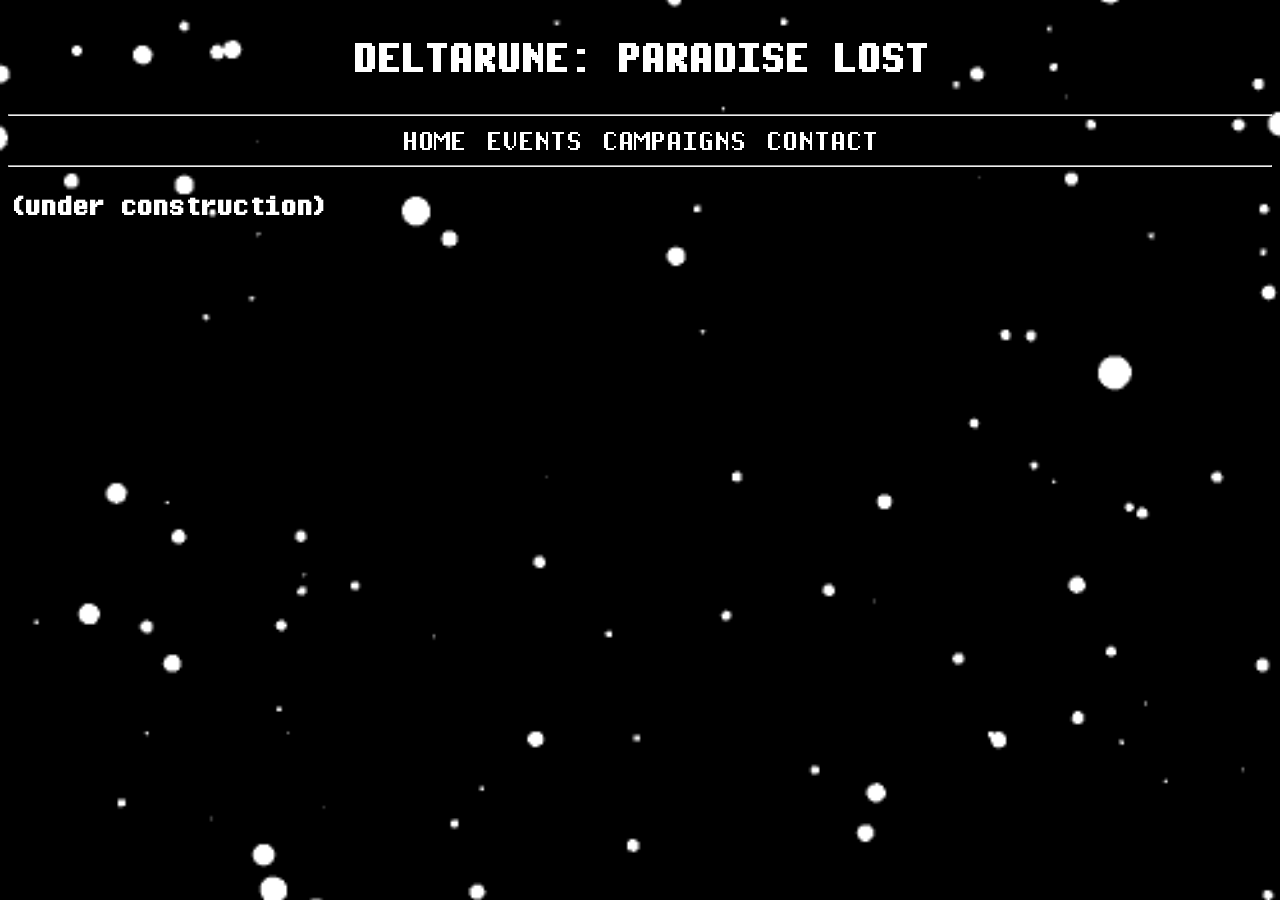
==== events.html @ 7aba3c13 "intial upload" ====
<!DOCTYPE html>

<html>

<head>
	<title> * WELCOME </title>
	<meta charset="utf-8">
	<link rel="stylesheet" href="style.css">
	<link rel="icon" href="paradiselost.jpeg">
</head>

<body>
	<h1 class="title">DELTARUNE: PARADISE LOST</h1>
	<hr>	
	
	<div class="landing">
		<a href="main.html">HOME</a> <a href="events.html">EVENTS </a> <a href="listpage.html">CAMPAIGNS</a> <a href="contact.html">CONTACT</a> </div>
	<hr>
	<h1>(under construction)</h1>
</body>

</html>
---- style.css ----
@font-face {
	font-family: "Pixel Operator";
	src: url('PixelOperatorMonoHB.ttf') format("truetype");
	font-weight: normal;
	font-style: normal; 
}

body {
	color: white;
	background-image: url('backgroundmain.gif');
	background-image: no-repeat;
	background-position: center;
	background-size: cover; 
	background-attachment: fixed;
	font-family: "Pixel Operator", "Courier New", monospace;
	-webkit-font-smoothing: none;
   -moz-osx-font-smoothing: grayscale;
   font-smooth: never;
   text-rendering: optimizeSpeed; 
	
	
}

.title {
	font-size: 48px;
	text-align: center;
}

.landing {
	display: flex; 
	justify-content: center;
	gap: 20px;
	font-size: 48px
	text-color: white;
	
}

a {
	text-decoration: none;
	text-color: white;
	color: white;
	font-size: 32px;
}

a:hover {
	text-decoration: underline
}

img {
	position: right;	
	margin-bottom: 20px;
}

.angelsheaven {
	position: center;
}

h2 {
	margin-bottom: 0px;
	position: center;

}

.infomation {
	margin-top: 100px;
	font-size: 25px;
}
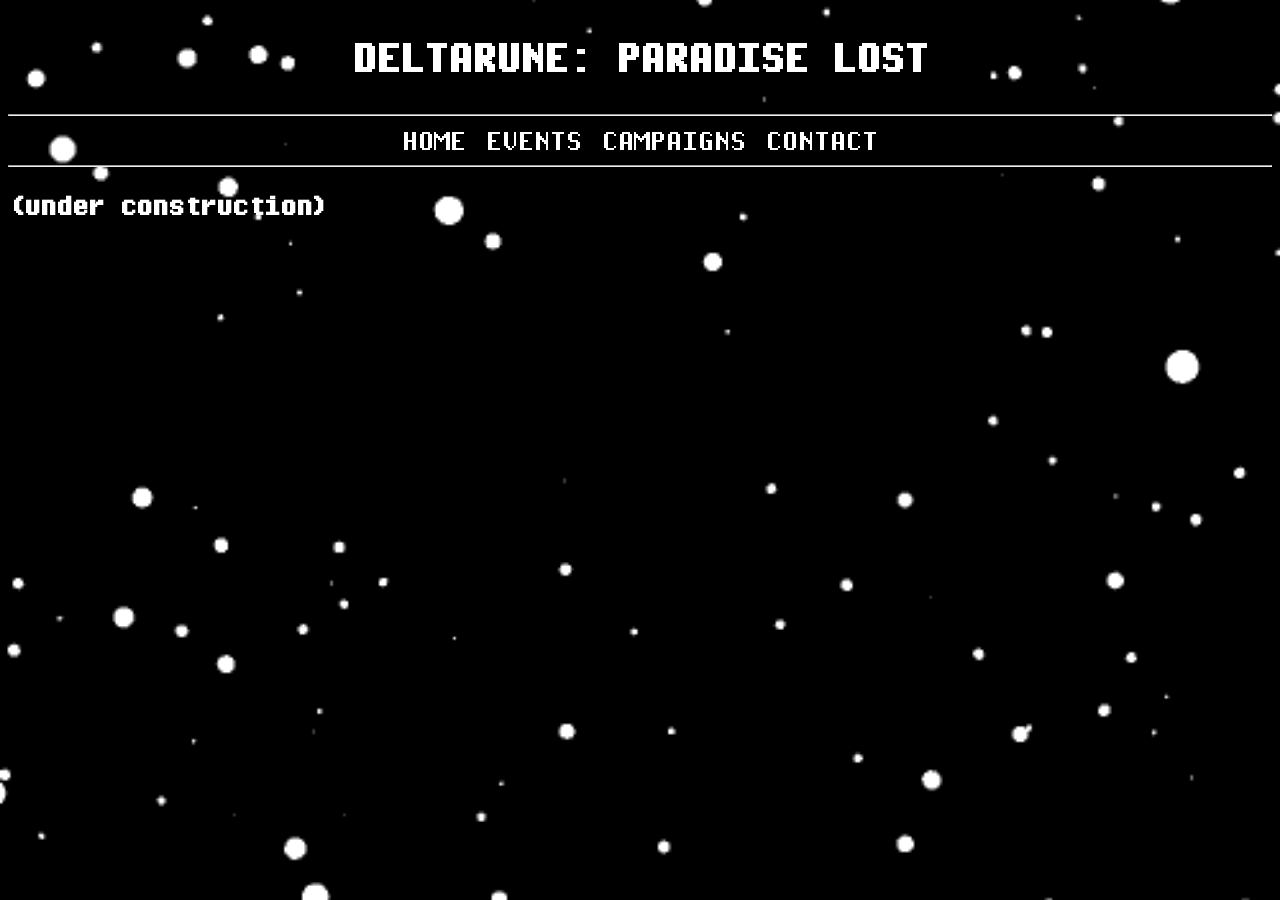
==== commit b63b9a33: "Update events.html" ====
--- a/events.html
+++ b/events.html
@@ -14,7 +14,7 @@
 	<hr>	
 	
 	<div class="landing">
-		<a href="main.html">HOME</a> <a href="events.html">EVENTS </a> <a href="listpage.html">CAMPAIGNS</a> <a href="contact.html">CONTACT</a> </div>
+		<a href="index.html">HOME</a> <a href="events.html">EVENTS </a> <a href="listpage.html">CAMPAIGNS</a> <a href="contact.html">CONTACT</a> </div>
 	<hr>
 	<h1>(under construction)</h1>
 </body>
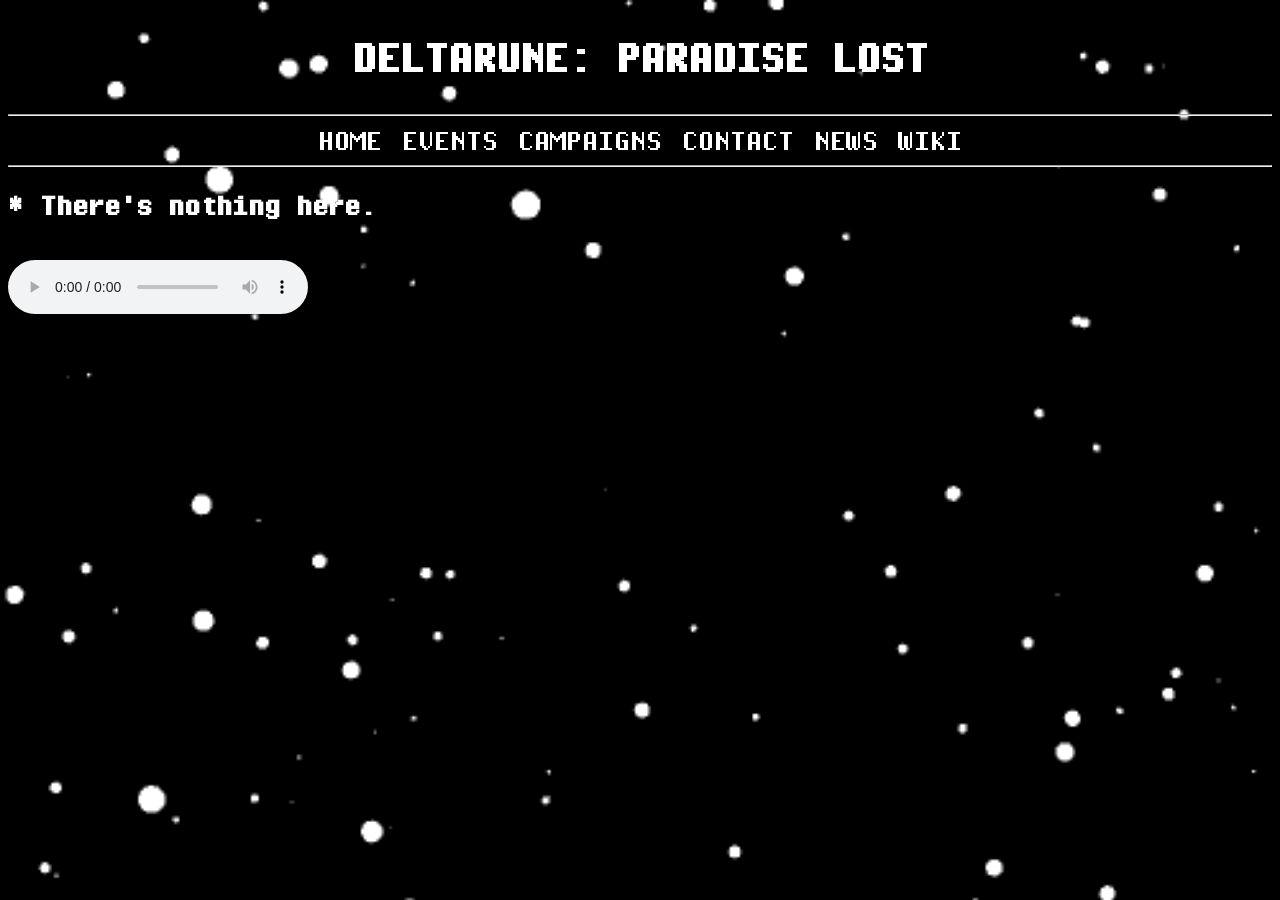
==== commit 3d12e27a: "Update events.html" ====
--- a/events.html
+++ b/events.html
@@ -14,9 +14,9 @@
 	<hr>	
 	
 	<div class="landing">
-		<a href="index.html">HOME</a> <a href="events.html">EVENTS </a> <a href="listpage.html">CAMPAIGNS</a> <a href="contact.html">CONTACT</a> </div>
+		<a href="index.html">HOME</a> <a href="events.html">EVENTS </a> <a href="listpage.html">CAMPAIGNS</a> <a href="contact.html">CONTACT</a> <a href="news.html">NEWS</a> <a href="wiki_index.html">WIKI</a> </div>
 	<hr>
-	<h1>(under construction)</h1>
+	<h1>* There's nothing here. </h1> <br> <audio controls> <source src="w.mp3> type="audio/mpeg" </audio>
 </body>
 
 </html>
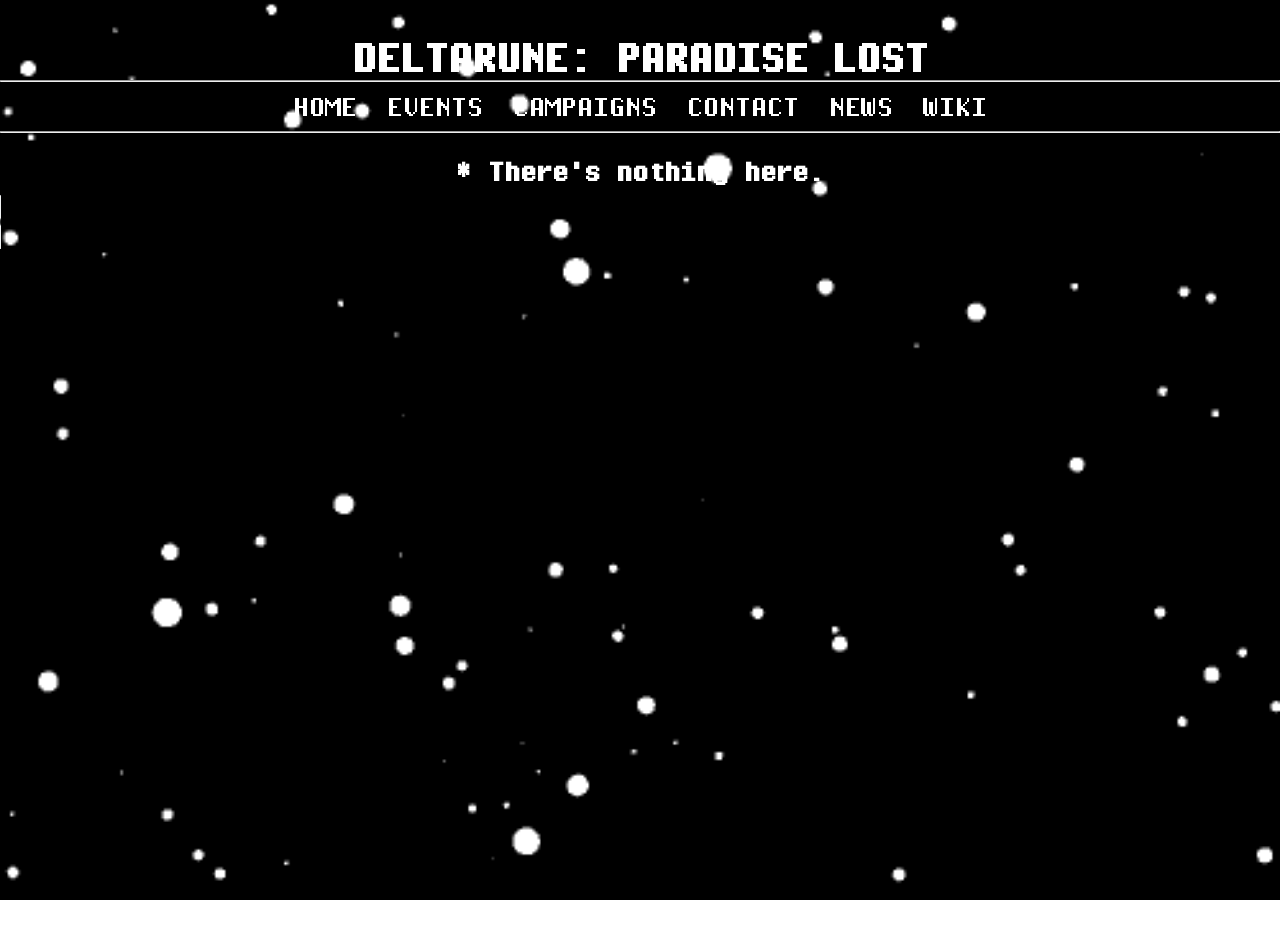
==== commit c7254a8f: "UPDATE 1.1 Added wiki, fixed sounds, and more minor additions" ====
--- a/events.html
+++ b/events.html
@@ -16,7 +16,7 @@
 	<div class="landing">
 		<a href="index.html">HOME</a> <a href="events.html">EVENTS </a> <a href="listpage.html">CAMPAIGNS</a> <a href="contact.html">CONTACT</a> <a href="news.html">NEWS</a> <a href="wiki_index.html">WIKI</a> </div>
 	<hr>
-	<h1>* There's nothing here. </h1> <br> <audio controls> <source src="w.mp3> type="audio/mpeg" </audio>
+	<h1>* There's nothing here. </h1> <br> <audio src="w.mp3" controls>
 </body>
 
 </html>
--- a/style.css
+++ b/style.css
@@ -5,7 +5,7 @@
 	font-style: normal; 
 }
 
-body {
+html, body {
 	color: white;
 	background-image: url('backgroundmain.gif');
 	background-image: no-repeat;
@@ -17,7 +17,9 @@
    -moz-osx-font-smoothing: grayscale;
    font-smooth: never;
    text-rendering: optimizeSpeed; 
-	
+	margin: 0; 
+	padding: 0; 
+	min-height: 100vh;
 	
 }
 
@@ -29,7 +31,7 @@
 .landing {
 	display: flex; 
 	justify-content: center;
-	gap: 20px;
+	gap: 30px;
 	font-size: 48px
 	text-color: white;
 	
@@ -66,3 +68,62 @@
 	font-size: 25px;
 }
 
+.news {
+	width: 450px;
+	height: 650px;
+	border: 5px solid white; 
+	padding: 20px;
+	background-color: black;
+	border-spacing: 20px;
+	
+}
+
+
+
+.enter {
+	margin-left: 260px;
+}
+
+.mainpage, eyepage {
+	border: 10px solid grey; 
+	padding: 30px; 
+	width: 850px; 
+	height: 950px;
+	background-color: white;
+	color: black;
+	border-spacing: 20px;
+	margin-left: 70px;
+	box-sizing: border-box; 
+}
+
+h1 {
+	text-align: center; 
+	margin-bottom: -10px;
+}
+
+p {
+	font-size: 25px;
+}
+
+.wikilist {
+	border: 5px solid grey; 
+	width: 250px; 
+	height: 450px; 
+	background-color: white; 
+	border-spacing: 20px; 
+	margin-left: auto;
+	box-sizing: border-box; 
+	
+} 
+
+details {
+	color: black;
+}
+
+eyepage {
+	background-image: url('eyepage.png')
+}
+
+summary {
+	font-size: 28px;
+}
